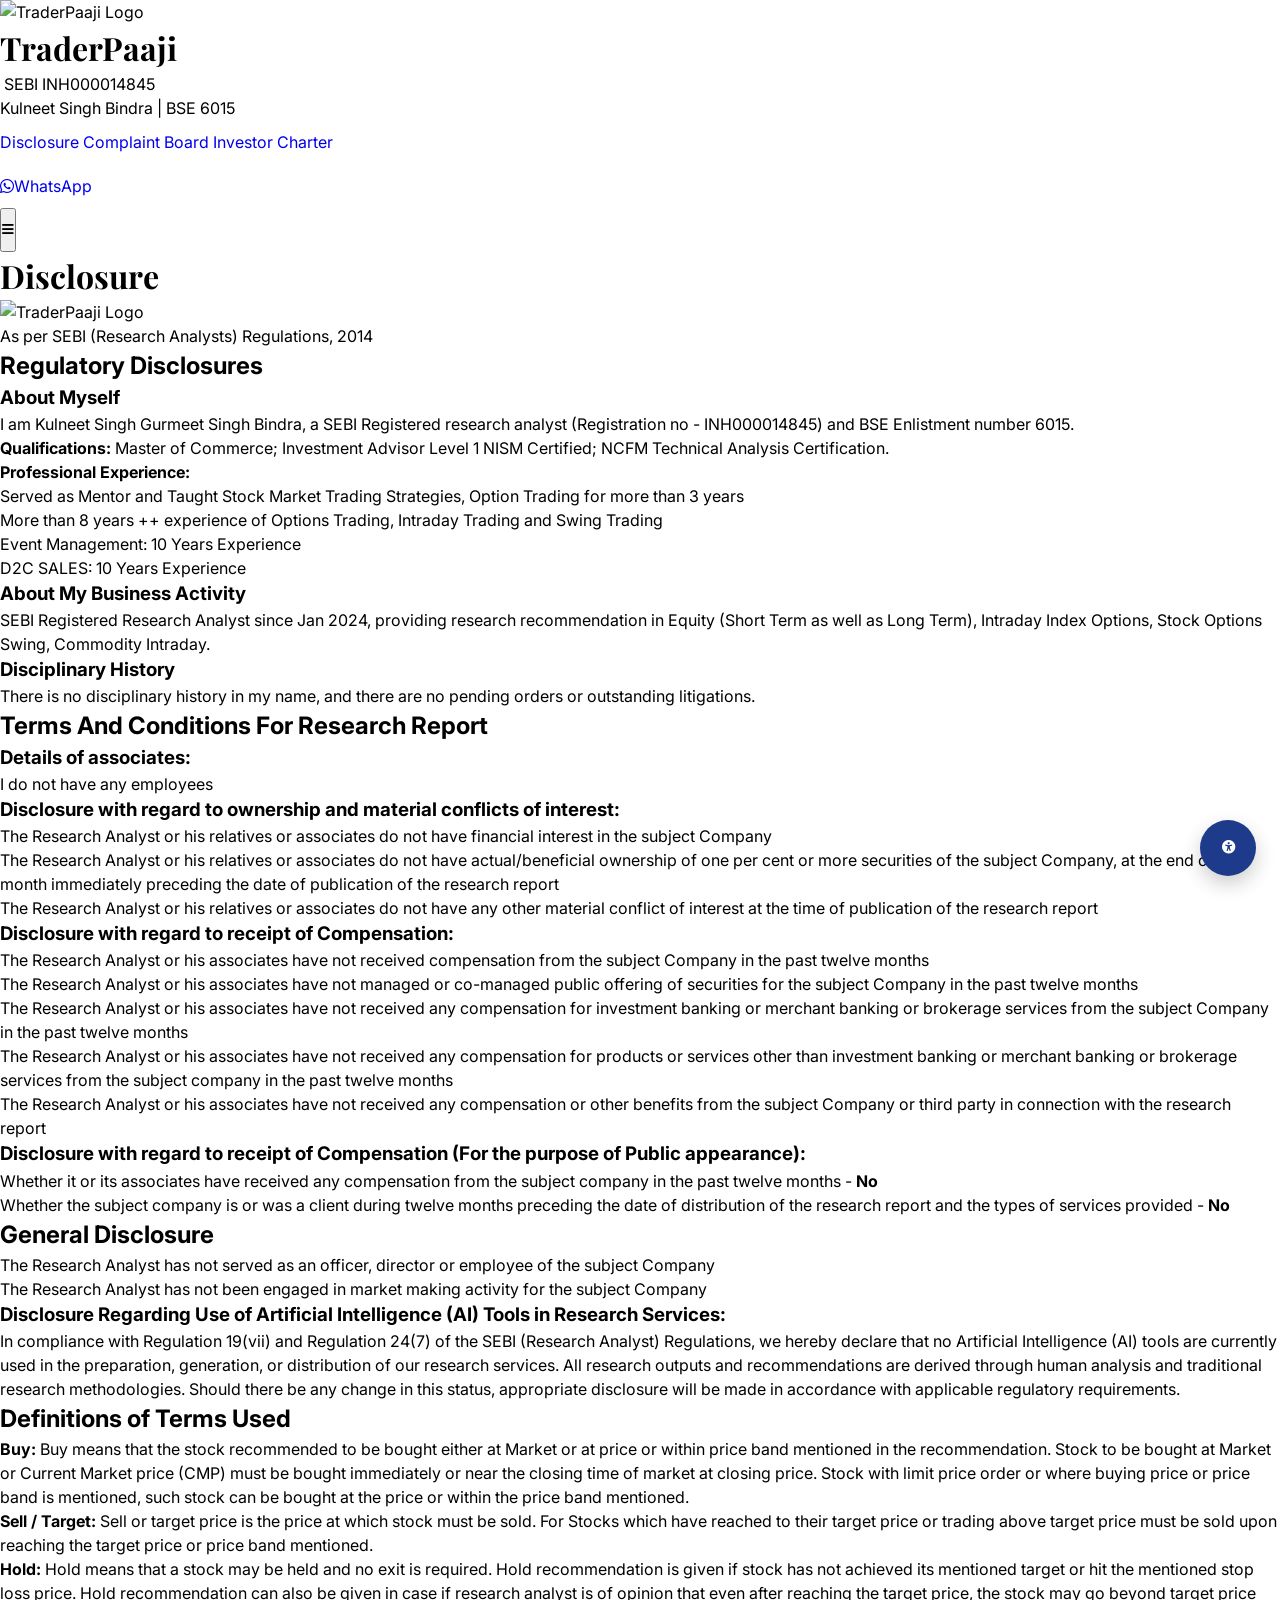
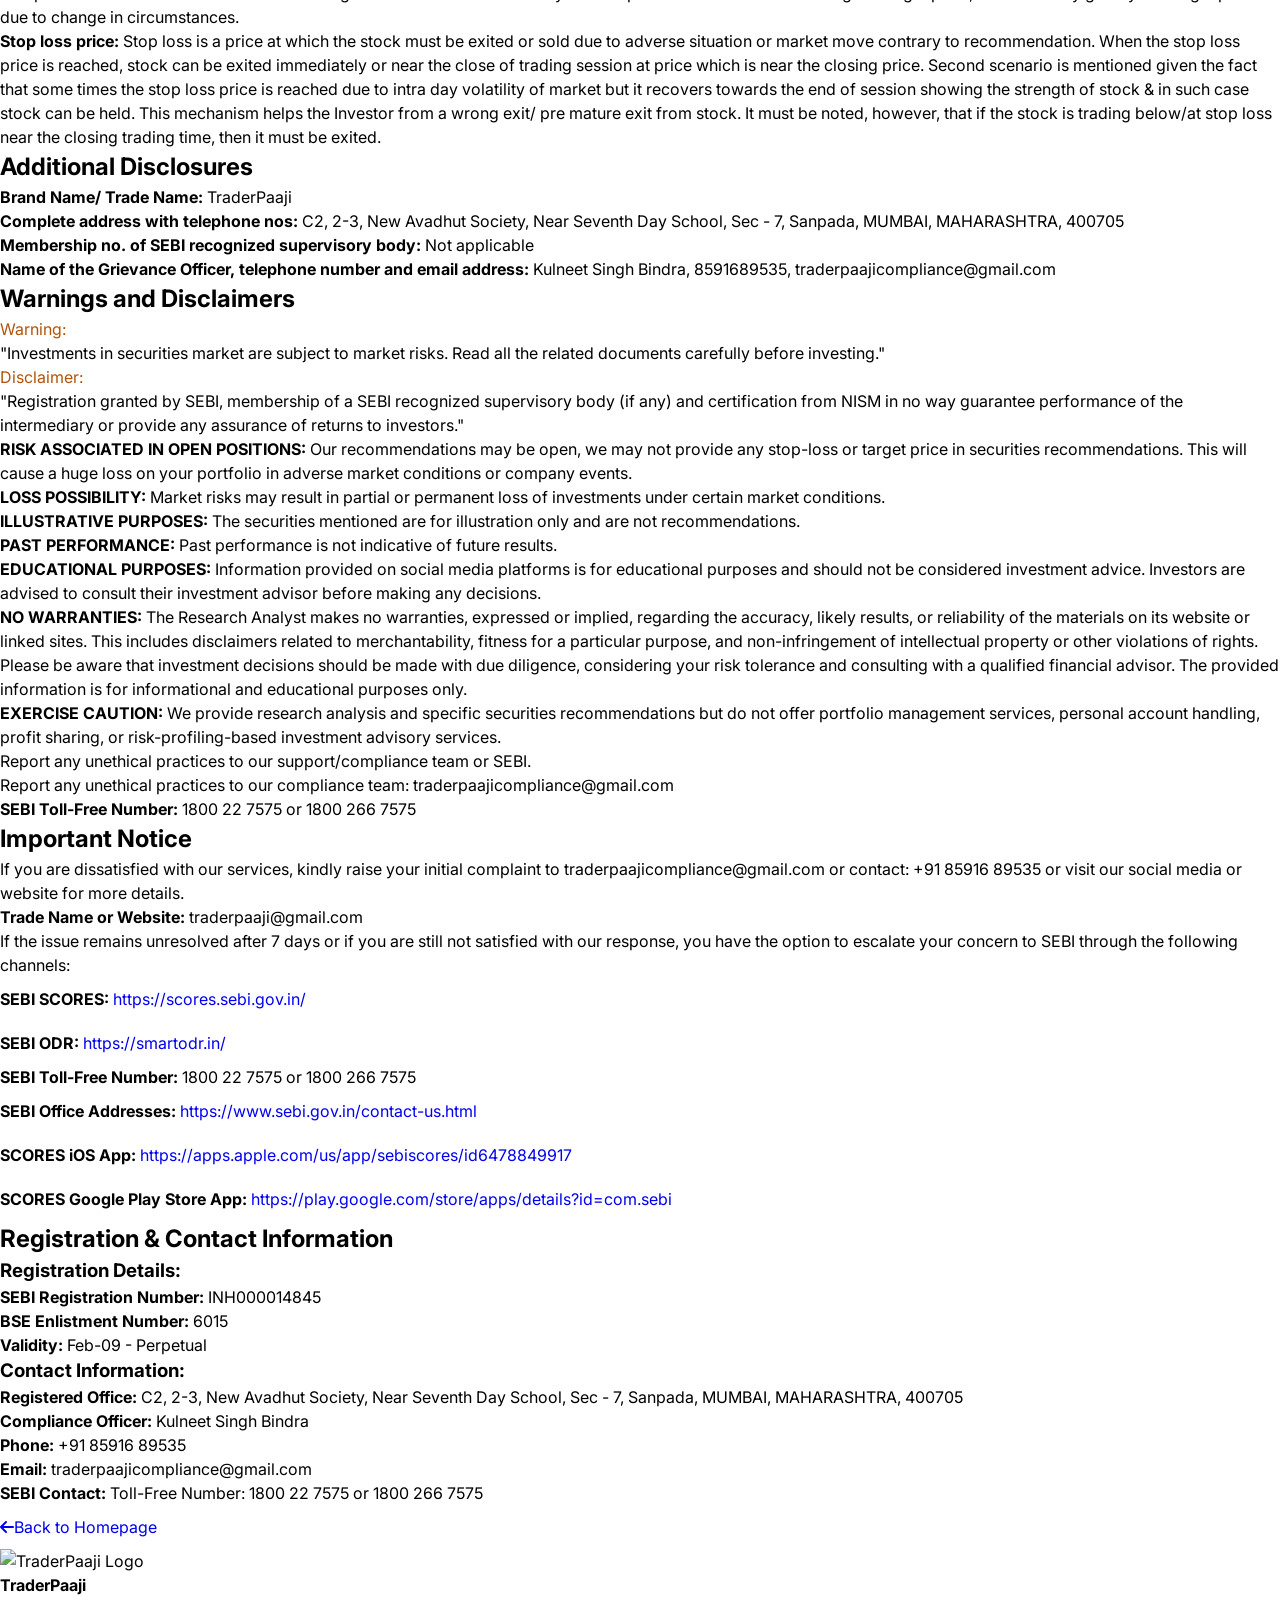
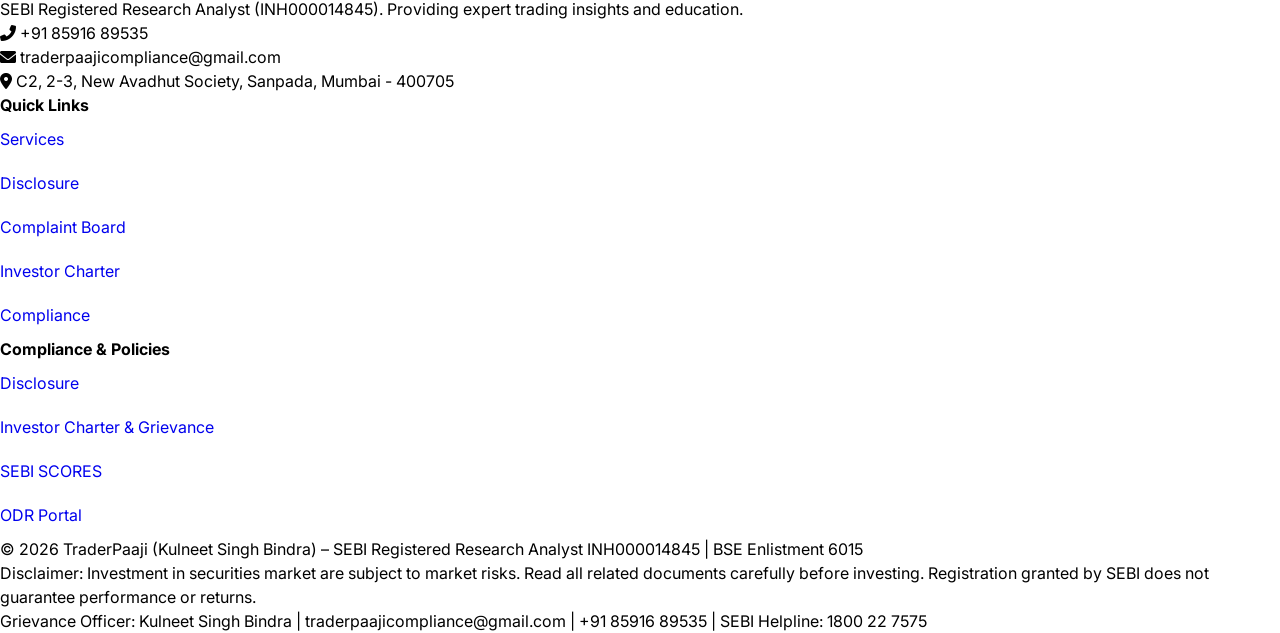
==== disclosure.html @ 356fcc1d "TraderPaaji Final" ====
<!DOCTYPE html>
<html lang="en">
<head>
    <meta charset="UTF-8">
    <meta name="viewport" content="width=device-width, initial-scale=1.0, user-scalable=yes">
    <title>Disclosure | TraderPaaji - SEBI Registered Research Analyst (INH000014845)</title>
    <meta name="description" content="SEBI Regulatory Disclosure for TraderPaaji - Kulneet Singh Bindra, SEBI Registered Research Analyst INH000014845">
    <link href="https://fonts.googleapis.com/css2?family=Inter:opsz,wght@14..32,300;400;500;600;700&family=Playfair+Display:wght@700;800&display=swap" rel="stylesheet">
    <script src="https://cdn.tailwindcss.com"></script>
    <link rel="stylesheet" href="https://cdnjs.cloudflare.com/ajax/libs/font-awesome/6.0.0-beta3/css/all.min.css">
    <link rel="stylesheet" href="css/styles.css">
    <link rel="stylesheet" href="css/compliance.css">
</head>
<body class="bg-white text-gray-800 font-sans">
    <a href="#main-content" class="skip-to-content">Skip to content</a>

    <!-- Accessibility Widget Button -->
    <button id="accessibilityWidgetBtn" class="accessibility-widget-btn" aria-label="Open accessibility options" aria-expanded="false">
        <i class="fas fa-universal-access text-2xl" aria-hidden="true"></i>
    </button>

    <!-- Accessibility Panel -->
    <div id="accessPanel" class="access-panel" role="dialog" aria-labelledby="access-panel-title" aria-hidden="true">
        <h3 id="access-panel-title" class="text-xl font-bold mb-3">Accessibility Options</h3>
        <div class="access-controls-grid">
            <div class="access-item"><i class="fas fa-adjust" aria-hidden="true"></i><span>Contrast</span><button id="contrastCycle" class="cycle-btn" data-category="contrast">Normal</button></div>
            <div class="access-item"><i class="fas fa-tint" aria-hidden="true"></i><span>Grayscale</span><button id="grayscaleCycle" class="cycle-btn" data-category="grayscale">Off</button></div>
            <div class="access-item"><i class="fas fa-text-height" aria-hidden="true"></i><span>Text Size</span><button id="textSizeCycle" class="cycle-btn" data-category="text-size">Normal</button></div>
            <div class="access-item"><i class="fas fa-paragraph" aria-hidden="true"></i><span>Line Height</span><button id="lineHeightCycle" class="cycle-btn" data-category="line-height">Normal</button></div>
            <div class="access-item"><i class="fas fa-align-left" aria-hidden="true"></i><span>Text Align</span><button id="alignCycle" class="cycle-btn" data-category="text-align">Left</button></div>
            <div class="access-item"><i class="fas fa-font" aria-hidden="true"></i><span>Readable Font</span><button id="fontCycle" class="cycle-btn" data-category="font-family">Default</button></div>
            <div class="access-item"><i class="fas fa-link" aria-hidden="true"></i><span>Underline Links</span><button id="underlineCycle" class="cycle-btn" data-category="underline-links">None</button></div>
            <div class="access-item"><i class="fas fa-film" aria-hidden="true"></i><span>Reduce Motion</span><button id="motionCycle" class="cycle-btn" data-category="reduce-motion">Animate</button></div>
        </div>
        <button id="resetAccessibility" class="reset-btn mt-4">Reset All Settings</button>
    </div>

    <div id="app">
        <header id="main-header"></header>
        <main id="main-content">
            <div id="disclosure-content"></div>
        </main>
        <footer id="main-footer"></footer>
    </div>

    <script src="js/accessibility.js"></script>
    <script src="js/header.js"></script>
    <script src="js/footer.js"></script>
    <script>
        (function() {
            document.getElementById('disclosure-content').innerHTML = `
                <div class="bg-slate-50 py-16 px-5" role="region" aria-label="Disclosure">
                    <div class="max-w-6xl mx-auto">
                        <h1 class="text-3xl md:text-4xl font-bold text-center text-blue-900 heading-font mb-8">Disclosure</h1>

                        <div class="bg-white rounded-2xl shadow-md p-6 md:p-8 space-y-4 text-sm overflow-x-auto">
                            <p class="text-center mb-4">
                                <img src="https://res.cloudinary.com/dkv9ghftb/image/upload/v1777579236/logo-B5RMp3Hm_zzg5te.png" alt="TraderPaaji Logo" class="mx-auto h-20 object-contain" loading="lazy">
                            </p>
                            <p class="text-center text-gray-600 text-xs mb-4">As per SEBI (Research Analysts) Regulations, 2014</p>

                            <h2 class="font-bold text-base">Regulatory Disclosures</h2>
                            <h3 class="font-semibold text-sm mt-3">About Myself</h3>
                            <p>I am Kulneet Singh Gurmeet Singh Bindra, a SEBI Registered research analyst (Registration no - INH000014845) and BSE Enlistment number 6015.</p>
                            <p><strong>Qualifications:</strong> Master of Commerce; Investment Advisor Level 1 NISM Certified; NCFM Technical Analysis Certification.</p>
                            <p><strong>Professional Experience:</strong></p>
                            <ul class="list-disc pl-5 space-y-1">
                                <li>Served as Mentor and Taught Stock Market Trading Strategies, Option Trading for more than 3 years</li>
                                <li>More than 8 years ++ experience of Options Trading, Intraday Trading and Swing Trading</li>
                                <li>Event Management: 10 Years Experience</li>
                                <li>D2C SALES: 10 Years Experience</li>
                            </ul>

                            <h3 class="font-semibold text-sm mt-3">About My Business Activity</h3>
                            <p>SEBI Registered Research Analyst since Jan 2024, providing research recommendation in Equity (Short Term as well as Long Term), Intraday Index Options, Stock Options Swing, Commodity Intraday.</p>

                            <h3 class="font-semibold text-sm mt-3">Disciplinary History</h3>
                            <p>There is no disciplinary history in my name, and there are no pending orders or outstanding litigations.</p>

                            <h2 class="font-bold text-base mt-4">Terms And Conditions For Research Report</h2>
                            <h3 class="font-semibold text-sm mt-3">Details of associates:</h3>
                            <p>I do not have any employees</p>

                            <h3 class="font-semibold text-sm mt-3">Disclosure with regard to ownership and material conflicts of interest:</h3>
                            <ul class="list-disc pl-5 space-y-1">
                                <li>The Research Analyst or his relatives or associates do not have financial interest in the subject Company</li>
                                <li>The Research Analyst or his relatives or associates do not have actual/beneficial ownership of one per cent or more securities of the subject Company, at the end of the month immediately preceding the date of publication of the research report</li>
                                <li>The Research Analyst or his relatives or associates do not have any other material conflict of interest at the time of publication of the research report</li>
                            </ul>

                            <h3 class="font-semibold text-sm mt-3">Disclosure with regard to receipt of Compensation:</h3>
                            <ul class="list-disc pl-5 space-y-1">
                                <li>The Research Analyst or his associates have not received compensation from the subject Company in the past twelve months</li>
                                <li>The Research Analyst or his associates have not managed or co-managed public offering of securities for the subject Company in the past twelve months</li>
                                <li>The Research Analyst or his associates have not received any compensation for investment banking or merchant banking or brokerage services from the subject Company in the past twelve months</li>
                                <li>The Research Analyst or his associates have not received any compensation for products or services other than investment banking or merchant banking or brokerage services from the subject company in the past twelve months</li>
                                <li>The Research Analyst or his associates have not received any compensation or other benefits from the subject Company or third party in connection with the research report</li>
                            </ul>

                            <h3 class="font-semibold text-sm mt-3">Disclosure with regard to receipt of Compensation (For the purpose of Public appearance):</h3>
                            <ul class="list-disc pl-5 space-y-1">
                                <li>Whether it or its associates have received any compensation from the subject company in the past twelve months - <strong>No</strong></li>
                                <li>Whether the subject company is or was a client during twelve months preceding the date of distribution of the research report and the types of services provided - <strong>No</strong></li>
                            </ul>

                            <h2 class="font-bold text-base mt-4">General Disclosure</h2>
                            <ul class="list-disc pl-5 space-y-1">
                                <li>The Research Analyst has not served as an officer, director or employee of the subject Company</li>
                                <li>The Research Analyst has not been engaged in market making activity for the subject Company</li>
                            </ul>

                            <h3 class="font-semibold text-sm mt-3">Disclosure Regarding Use of Artificial Intelligence (AI) Tools in Research Services:</h3>
                            <p>In compliance with Regulation 19(vii) and Regulation 24(7) of the SEBI (Research Analyst) Regulations, we hereby declare that no Artificial Intelligence (AI) tools are currently used in the preparation, generation, or distribution of our research services. All research outputs and recommendations are derived through human analysis and traditional research methodologies. Should there be any change in this status, appropriate disclosure will be made in accordance with applicable regulatory requirements.</p>

                            <h2 class="font-bold text-base mt-4">Definitions of Terms Used</h2>
                            <p><strong>Buy:</strong> Buy means that the stock recommended to be bought either at Market or at price or within price band mentioned in the recommendation. Stock to be bought at Market or Current Market price (CMP) must be bought immediately or near the closing time of market at closing price. Stock with limit price order or where buying price or price band is mentioned, such stock can be bought at the price or within the price band mentioned.</p>
                            <p><strong>Sell / Target:</strong> Sell or target price is the price at which stock must be sold. For Stocks which have reached to their target price or trading above target price must be sold upon reaching the target price or price band mentioned.</p>
                            <p><strong>Hold:</strong> Hold means that a stock may be held and no exit is required. Hold recommendation is given if stock has not achieved its mentioned target or hit the mentioned stop loss price. Hold recommendation can also be given in case if research analyst is of opinion that even after reaching the target price, the stock may go beyond target price due to change in circumstances.</p>
                            <p><strong>Stop loss price:</strong> Stop loss is a price at which the stock must be exited or sold due to adverse situation or market move contrary to recommendation. When the stop loss price is reached, stock can be exited immediately or near the close of trading session at price which is near the closing price. Second scenario is mentioned given the fact that some times the stop loss price is reached due to intra day volatility of market but it recovers towards the end of session showing the strength of stock & in such case stock can be held. This mechanism helps the Investor from a wrong exit/ pre mature exit from stock. It must be noted, however, that if the stock is trading below/at stop loss near the closing trading time, then it must be exited.</p>

                            <h2 class="font-bold text-base mt-4">Additional Disclosures</h2>
                            <p><strong>Brand Name/ Trade Name:</strong> TraderPaaji</p>
                            <p><strong>Complete address with telephone nos:</strong> C2, 2-3, New Avadhut Society, Near Seventh Day School, Sec - 7, Sanpada, MUMBAI, MAHARASHTRA, 400705</p>
                            <p><strong>Membership no. of SEBI recognized supervisory body:</strong> Not applicable</p>
                            <p><strong>Name of the Grievance Officer, telephone number and email address:</strong> Kulneet Singh Bindra, 8591689535, traderpaajicompliance@gmail.com</p>

                            <h2 class="font-bold text-base mt-4">Warnings and Disclaimers</h2>
                            <p class="font-bold text-amber-700">Warning:</p>
                            <p>"Investments in securities market are subject to market risks. Read all the related documents carefully before investing."</p>
                            <p class="font-bold text-amber-700 mt-3">Disclaimer:</p>
                            <p>"Registration granted by SEBI, membership of a SEBI recognized supervisory body (if any) and certification from NISM in no way guarantee performance of the intermediary or provide any assurance of returns to investors."</p>
                            <p class="mt-3"><strong>RISK ASSOCIATED IN OPEN POSITIONS:</strong> Our recommendations may be open, we may not provide any stop-loss or target price in securities recommendations. This will cause a huge loss on your portfolio in adverse market conditions or company events.</p>
                            <p><strong>LOSS POSSIBILITY:</strong> Market risks may result in partial or permanent loss of investments under certain market conditions.</p>
                            <p><strong>ILLUSTRATIVE PURPOSES:</strong> The securities mentioned are for illustration only and are not recommendations.</p>
                            <p><strong>PAST PERFORMANCE:</strong> Past performance is not indicative of future results.</p>
                            <p><strong>EDUCATIONAL PURPOSES:</strong> Information provided on social media platforms is for educational purposes and should not be considered investment advice. Investors are advised to consult their investment advisor before making any decisions.</p>
                            <p><strong>NO WARRANTIES:</strong> The Research Analyst makes no warranties, expressed or implied, regarding the accuracy, likely results, or reliability of the materials on its website or linked sites. This includes disclaimers related to merchantability, fitness for a particular purpose, and non-infringement of intellectual property or other violations of rights. Please be aware that investment decisions should be made with due diligence, considering your risk tolerance and consulting with a qualified financial advisor. The provided information is for informational and educational purposes only.</p>
                            <p><strong>EXERCISE CAUTION:</strong> We provide research analysis and specific securities recommendations but do not offer portfolio management services, personal account handling, profit sharing, or risk-profiling-based investment advisory services.</p>
                            <p class="mt-3">Report any unethical practices to our support/compliance team or SEBI.</p>
                            <p>Report any unethical practices to our compliance team: traderpaajicompliance@gmail.com</p>
                            <p><strong>SEBI Toll-Free Number:</strong> 1800 22 7575 or 1800 266 7575</p>

                            <h2 class="font-bold text-base mt-4">Important Notice</h2>
                            <p>If you are dissatisfied with our services, kindly raise your initial complaint to traderpaajicompliance@gmail.com or contact: +91 85916 89535 or visit our social media or website for more details.</p>
                            <p><strong>Trade Name or Website:</strong> traderpaaji@gmail.com</p>
                            <p>If the issue remains unresolved after 7 days or if you are still not satisfied with our response, you have the option to escalate your concern to SEBI through the following channels:</p>
                            <ul class="list-disc pl-5 space-y-1">
                                <li><strong>SEBI SCORES:</strong> <a href="https://scores.sebi.gov.in/" target="_blank" rel="noopener noreferrer" class="text-blue-600 hover:underline">https://scores.sebi.gov.in/</a></li>
                                <li><strong>SEBI ODR:</strong> <a href="https://smartodr.in/" target="_blank" rel="noopener noreferrer" class="text-blue-600 hover:underline">https://smartodr.in/</a></li>
                                <li><strong>SEBI Toll-Free Number:</strong> 1800 22 7575 or 1800 266 7575</li>
                                <li><strong>SEBI Office Addresses:</strong> <a href="https://www.sebi.gov.in/contact-us.html" target="_blank" rel="noopener noreferrer" class="text-blue-600 hover:underline">https://www.sebi.gov.in/contact-us.html</a></li>
                                <li><strong>SCORES iOS App:</strong> <a href="https://apps.apple.com/us/app/sebiscores/id6478849917" target="_blank" rel="noopener noreferrer" class="text-blue-600 hover:underline">https://apps.apple.com/us/app/sebiscores/id6478849917</a></li>
                                <li><strong>SCORES Google Play Store App:</strong> <a href="https://play.google.com/store/apps/details?id=com.sebi" target="_blank" rel="noopener noreferrer" class="text-blue-600 hover:underline">https://play.google.com/store/apps/details?id=com.sebi</a></li>
                            </ul>

                            <h2 class="font-bold text-base mt-4">Registration & Contact Information</h2>
                            <h3 class="font-semibold text-sm">Registration Details:</h3>
                            <ul class="list-disc pl-5 space-y-1">
                                <li><strong>SEBI Registration Number:</strong> INH000014845</li>
                                <li><strong>BSE Enlistment Number:</strong> 6015</li>
                                <li><strong>Validity:</strong> Feb-09 - Perpetual</li>
                            </ul>
                            <h3 class="font-semibold text-sm mt-3">Contact Information:</h3>
                            <ul class="list-disc pl-5 space-y-1">
                                <li><strong>Registered Office:</strong> C2, 2-3, New Avadhut Society, Near Seventh Day School, Sec - 7, Sanpada, MUMBAI, MAHARASHTRA, 400705</li>
                                <li><strong>Compliance Officer:</strong> Kulneet Singh Bindra</li>
                                <li><strong>Phone:</strong> +91 85916 89535</li>
                                <li><strong>Email:</strong> traderpaajicompliance@gmail.com</li>
                                <li><strong>SEBI Contact:</strong> Toll-Free Number: 1800 22 7575 or 1800 266 7575</li>
                            </ul>
                        </div>

                        <div class="text-center mt-8">
                            <a href="/" class="bg-blue-700 text-white px-8 py-3 rounded-xl font-semibold hover:bg-blue-800 transition inline-flex items-center gap-2" aria-label="Back to homepage">
                                <i class="fas fa-arrow-left" aria-hidden="true"></i> Back to Homepage
                            </a>
                        </div>
                    </div>
                </div>
            `;
        })();
    </script>
    <script src="js/app.js"></script>
</body>
</html>
---- css/styles.css ----
* {
    margin: 0;
    padding: 0;
    box-sizing: border-box;
}
body {
    font-family: 'Inter', system-ui, sans-serif;
    line-height: 1.5;
    transition: all 0.2s ease;
    overflow-x: hidden; /* Prevent horizontal scroll */
}
.heading-font {
    font-family: 'Playfair Display', serif;
}

/* ===== Skip Link ===== */
.skip-to-content {
    position: fixed;
    top: -100%;
    left: 10px;
    background: #1e3a8a;
    color: white;
    padding: 8px 16px;
    border-radius: 8px;
    z-index: 9999;
    text-decoration: none;
    font-weight: 500;
    transition: top 0.2s;
}
.skip-to-content:focus {
    top: 15px;
    outline: 3px solid #1e3a8a !important;
}

/* ===== Focus Visible ===== */
*:focus-visible {
    outline: 3px solid #1e3a8a !important;
    outline-offset: 4px !important;
    border-radius: 4px;
}
.bg-blue-800:focus-visible,
.bg-green-500:focus-visible,
.accessibility-widget-btn:focus-visible {
    outline: 3px solid #ffffff !important;
    outline-offset: 2px !important;
}
section, [id] {
    scroll-margin-top: 80px;
}

/* ===== Touch Targets (min 44px) ===== */
button, a, [role="button"] {
    min-height: 44px;
}
button:not(.cycle-btn):not(.accessibility-widget-btn),
a:not(.skip-to-content) {
    display: inline-flex;
    align-items: center;
    justify-content: center;
}

/* ===== Accessibility Widget ===== */
.accessibility-widget-btn {
    position: fixed;
    bottom: 24px;
    right: 24px;
    background: #1e3a8a;
    color: white;
    width: 56px;
    height: 56px;
    border-radius: 50%;
    display: flex;
    align-items: center;
    justify-content: center;
    box-shadow: 0 8px 20px rgba(0,0,0,0.2);
    cursor: pointer;
    z-index: 1000;
    border: none;
}
.access-panel {
    position: fixed;
    bottom: 90px;
    right: 20px;
    width: 340px;
    max-width: calc(100vw - 40px);
    background: #ffffff;
    border-radius: 24px;
    box-shadow: 0 20px 35px -10px rgba(0,0,0,0.3);
    z-index: 1001;
    padding: 20px;
    border: 1px solid #e2e8f0;
    transition: opacity 0.2s, transform 0.2s;
    opacity: 0;
    transform: scale(0.9);
    pointer-events: none;
}
.access-panel.open {
    opacity: 1;
    transform: scale(1);
    pointer-events: auto;
}
.access-controls-grid {
    display: flex;
    flex-direction: column;
    gap: 0.75rem;
}
.access-item {
    display: flex;
    align-items: center;
    justify-content: space-between;
    gap: 0.5rem;
    font-size: 0.9rem;
}
.access-item i {
    width: 1.5rem;
    color: #1e3a8a;
}
.access-item span {
    flex: 1;
    font-weight: 500;
}
.cycle-btn {
    background: #f1f5f9;
    border: 1px solid #cbd5e1;
    border-radius: 40px;
    padding: 8px 16px;
    font-size: 0.75rem;
    cursor: pointer;
    min-width: 100px;
    min-height: 36px;
    text-align: center;
    transition: all 0.2s;
}
.cycle-btn:hover {
    background: #e2e8f0;
}
.reset-btn {
    background: #1e3a8a;
    color: white;
    width: 100%;
    padding: 12px;
    border-radius: 40px;
    border: none;
    font-weight: 600;
    cursor: pointer;
    min-height: 44px;
}

/* ===== Contrast Modes ===== */
body.contrast-high {
    background: #000 !important;
    color: #ffff00 !important;
}
.contrast-high a, .contrast-high button, .contrast-high p, .contrast-high div,
.contrast-high h1, .contrast-high h2, .contrast-high h3, .contrast-high span,
.contrast-high .text-gray-800, .contrast-high .text-gray-600 {
    color: #ffff00 !important;
    background-color: #000 !important;
    border-color: #ffff00 !important;
}
body.contrast-inverted {
    background: #fff !important;
    color: #000 !important;
}
.contrast-high *:focus-visible { outline-color: #ffff00 !important; }
.contrast-inverted *:focus-visible { outline-color: #000 !important; }
.contrast-inverted a, .contrast-inverted button, .contrast-inverted p,
.contrast-inverted div, .contrast-inverted h1, .contrast-inverted h2 {
    background: #fff !important;
    color: #000 !important;
    border-color: #000 !important;
}

/* ===== Grayscale ===== */
body.grayscale-on { filter: grayscale(100%); }

/* ===== Text Sizes ===== */
body.text-size-bigger { font-size: 1.2rem; }
.text-size-bigger p, .text-size-bigger li, .text-size-bigger .text-base { font-size: 1.2rem; }
.text-size-bigger h1 { font-size: 3.5rem; }
.text-size-bigger h2 { font-size: 2.2rem; }
body.text-size-largest { font-size: 1.5rem; }
.text-size-largest p, .text-size-largest li, .text-size-largest .text-base { font-size: 1.5rem; }
.text-size-largest h1 { font-size: 4rem; }
.text-size-largest h2 { font-size: 2.8rem; }

/* ===== Line Heights ===== */
body.line-height-increased { line-height: 1.6; }
body.line-height-extra { line-height: 2.0; }

/* ===== Text Align ===== */
body.text-align-center *:not(button):not(.cycle-btn) { text-align: center !important; }
body.text-align-justify *:not(button):not(.cycle-btn) { text-align: justify !important; }

/* ===== Font Families ===== */
body.font-sans-readable { font-family: 'Open Sans', 'Comic Sans MS', 'Arial', sans-serif; }
body.font-serif-readable { font-family: 'Georgia', 'Times New Roman', serif; }

/* ===== Underline Links ===== */
body.underline-links-none a { text-decoration: none !important; }
body.underline-links-underline a { text-decoration: underline !important; }
body.underline-links-dotted a { text-decoration: underline dotted !important; }

/* ===== Reduce Motion ===== */
body.reduce-motion-on,
body.reduce-motion-on * {
    animation: none !important;
    transition: none !important;
    scroll-behavior: auto !important;
    animation-duration: 0s !important;
    transition-duration: 0s !important;
}
body.reduce-motion-on::before,
body.reduce-motion-on::after,
body.reduce-motion-on *::before,
body.reduce-motion-on *::after {
    animation: none !important;
    transition: none !important;
}

/* ===== Hero Styles ===== */
.hero-bg-custom {
    background: linear-gradient(135deg, #0f172a 0%, #1e3a8a 50%, #2563eb 100%);
}
.profile-img {
    transition: all 0.5s cubic-bezier(0.2, 0.9, 0.4, 1.1);
    box-shadow: 0 25px 40px -12px rgba(59,130,246,0.4);
    animation: subtleFloat 6s ease-in-out infinite;
    max-width: 100%;
    height: auto;
}
.profile-img:hover { transform: scale(1.05) rotate(2deg); }
@keyframes subtleFloat {
    0%, 100% { transform: translateY(0px); }
    50% { transform: translateY(-12px); }
}
.slide-in-right {
    opacity: 0;
    transform: translateX(50px);
    animation: slideR 0.9s forwards;
}
@keyframes slideR { to { opacity: 1; transform: translateX(0); } }
.whatsapp-float-btn {
    background: linear-gradient(135deg, #10b981, #34d399);
    transition: all 0.25s ease;
}
@media (prefers-reduced-motion: reduce) {
    .profile-img, .slide-in-right { animation: none; opacity: 1; transform: none; }
}

/* ===== Mobile Menu Animation ===== */
#mobileMenu {
    transition: max-height 0.3s ease, opacity 0.3s ease, padding 0.3s ease;
    max-height: 0;
    opacity: 0;
    overflow: hidden;
    padding-top: 0;
    padding-bottom: 0;
}
#mobileMenu:not(.hidden) {
    max-height: 500px;
    opacity: 1;
    padding-top: 1rem;
    padding-bottom: 1rem;
}
#mobileMenu.hidden {
    display: block !important; /* Override Tailwind's hidden to use animation */
    max-height: 0;
    opacity: 0;
    padding-top: 0;
    padding-bottom: 0;
    pointer-events: none;
}

/* ===== Responsive: Small phones (<= 380px) ===== */
@media (max-width: 380px) {
    h1 { font-size: 1.75rem !important; }
    h2 { font-size: 1.5rem !important; }
    .text-5xl { font-size: 2.5rem !important; }
    .text-6xl { font-size: 3rem !important; }
    .text-7xl { font-size: 3.5rem !important; }
    .text-4xl { font-size: 2rem !important; }
    .text-3xl { font-size: 1.5rem !important; }
    .text-2xl { font-size: 1.25rem !important; }
    .text-xl { font-size: 1.125rem !important; }
    .px-5 { padding-left: 12px !important; padding-right: 12px !important; }
    .gap-6 { gap: 12px !important; }
    .gap-4 { gap: 8px !important; }
    .py-16 { padding-top: 40px !important; padding-bottom: 40px !important; }
    .p-6 { padding: 16px !important; }
    .p-8 { padding: 20px !important; }
    .rounded-3xl { border-radius: 16px !important; }
    .rounded-2xl { border-radius: 12px !important; }
}

/* ===== Responsive: Phones (381px - 640px) ===== */
@media (min-width: 381px) and (max-width: 640px) {
    .text-7xl { font-size: 3.5rem !important; }
    .text-6xl { font-size: 3rem !important; }
    .text-5xl { font-size: 2.5rem !important; }
    .px-5 { padding-left: 16px !important; padding-right: 16px !important; }
}

/* ===== Responsive: Tablets (641px - 1024px) ===== */
@media (min-width: 641px) and (max-width: 1024px) {
    .text-7xl { font-size: 4rem !important; }
    .text-6xl { font-size: 3.5rem !important; }
}

/* ===== Responsive: Mobile general (<= 640px) ===== */
@media (max-width: 640px) {
    .access-panel { width: 300px; right: 16px; bottom: 80px; }
    .accessibility-widget-btn { width: 48px; height: 48px; bottom: 16px; right: 16px; }

    /* Stats in hero - stack better */
    .hero-bg-custom .flex.gap-8 { gap: 16px !important; }
    .hero-bg-custom .text-4xl { font-size: 1.75rem !important; }

    /* Services grid - ensure 1 col */
    .grid.md\:grid-cols-2.lg\:grid-cols-4 { grid-template-columns: 1fr !important; }

    /* Quick bio stats - 3 cols but smaller */
    .grid.grid-cols-3 { gap: 12px !important; }
    .grid.grid-cols-3 .text-4xl { font-size: 1.75rem !important; }
    .grid.grid-cols-3 .text-xs { font-size: 10px !important; }

    /* Profile image sizing */
    .profile-img { max-width: 100%; height: auto; }

    /* Buttons full width on mobile */
    a[href="#services-section"],
    a[href="#compliance-wrapper"] {
        display: block;
        text-align: center;
        width: 100%;
    }

    /* WhatsApp button */
    a[href^="https://wa.me"] {
        justify-content: center;
        width: 100%;
    }
}

/* ===== Responsive: Tablet portrait (641px - 768px) ===== */
@media (min-width: 641px) and (max-width: 768px) {
    .grid.md\:grid-cols-2.lg\:grid-cols-4 {
        grid-template-columns: repeat(2, 1fr) !important;
    }
}

/* ===== Prevent image overflow ===== */
img {
    max-width: 100%;
    height: auto;
}

/* ===== Better tap highlights on mobile ===== */
@media (hover: none) {
    a:active, button:active {
        opacity: 0.7;
    }
}

/* ===== Print styles ===== */
@media print {
    .accessibility-widget-btn,
    .access-panel,
    #mobileMenuBtn,
    #mobileMenu {
        display: none !important;
    }
}

/* ===== Compliance Nav - Horizontal scroll on mobile ===== */
.compliance-nav {
    -webkit-overflow-scrolling: touch;
    scrollbar-width: none; /* Firefox */
}
.compliance-nav::-webkit-scrollbar {
    display: none; /* Chrome, Safari, Edge */
}
@media (max-width: 768px) {
    .compliance-nav {
        flex-wrap: nowrap !important;
        overflow-x: auto;
        padding-bottom: 8px;
        gap: 8px !important;
        -webkit-overflow-scrolling: touch;
    }
    .compliance-nav-link {
        white-space: nowrap;
        flex-shrink: 0;
        font-size: 12px !important;
        padding: 6px 12px !important;
    }
}

/* ===== Footer mobile improvements ===== */
@media (max-width: 640px) {
    footer .grid.grid-cols-1 {
        gap: 24px !important;
    }
    footer h4 {
        font-size: 14px !important;
    }
    footer p, footer li, footer a {
        font-size: 12px !important;
    }
}

/* ===== Custom Hero Animations ===== */
@keyframes float1 {
    0%, 100% { transform: translateY(0px) rotate(0deg); }
    50% { transform: translateY(-10px) rotate(2deg); }
}
@keyframes float2 {
    0%, 100% { transform: translateY(0px) rotate(0deg); }
    50% { transform: translateY(-8px) rotate(-2deg); }
}
.animate-float-1 { animation: float1 5s ease-in-out infinite; }
.animate-float-2 { animation: float2 6s ease-in-out infinite; }

/* Gradient text fallback for gradient text effect */
.bg-gradient-to-r.from-blue-200.via-cyan-200.to-emerald-200 {
    background: linear-gradient(to right, #bfdbfe, #a5f3fc, #a7f3d0);
    -webkit-background-clip: text;
    -webkit-text-fill-color: transparent;
    background-clip: text;
}

/* Ensure min-height works for hero */
.min-h-\[85vh\] { min-height: 85vh; }
.min-h-\[80vh\] { min-height: 80vh; }

/* ===== Amber color fallbacks (in case Tailwind CDN doesn't have them) ===== */
.bg-amber-50 { background-color: #fffbeb; }
.border-amber-200 { border-color: #fde68a; }
.text-amber-700 { color: #b45309; }
.bg-amber-50 { background-color: #fffbeb; }

/* ===== Hover translate effect ===== */
.hover\:-translate-y-1:hover { transform: translateY(-0.25rem); }
.hover\:-translate-y-0\.5:hover { transform: translateY(-0.125rem); }
.active\:scale-98:active { transform: scale(0.98); }
.active\:scale-95:active { transform: scale(0.95); }

/* ===== Transition for transform ===== */
.transition-transform { transition: transform 0.2s ease; }
.transition-all { transition: all 0.2s ease; }

/* ===== Section badges ===== */
.inline-flex.items-center.gap-2.bg-blue-50 {
    display: inline-flex;
    align-items: center;
    gap: 0.5rem;
    background-color: #eff6ff;
    padding: 0.375rem 1rem;
    border-radius: 9999px;
    font-size: 0.875rem;
    color: #1d4ed6;
    font-weight: 500;
    margin-bottom: 1rem;
}

/* ===== Details/Summary (Compliance) ===== */
details {
    border-radius: 12px;
    overflow: hidden;
    margin-bottom: 16px;
}
.faq-summary {
    cursor: pointer;
    list-style: none;
    user-select: none;
    min-height: 44px;
    display: flex;
    align-items: center;
    gap: 8px;
}
.faq-summary::-webkit-details-marker { display: none; }
.faq-summary::before {
    content: '+';
    display: inline-flex;
    align-items: center;
    justify-content: center;
    width: 24px;
    height: 24px;
    border-radius: 50%;
    background: rgba(255,255,255,0.2);
    flex-shrink: 0;
    font-weight: bold;
    transition: transform 0.2s;
}
details[open] .faq-summary::before {
    content: '−';
    transform: rotate(180deg);
}
.faq-summary:focus-visible {
    outline: 3px solid #ffffff !important;
    outline-offset: 2px;
    border-radius: 8px;
}
@media (max-width: 640px) {
    .faq-summary {
        font-size: 14px !important;
        padding: 16px !important;
    }
    details div[class*="p-6"] {
        padding: 16px !important;
        font-size: 12px !important;
        overflow-x: auto;
    }
    details table {
        font-size: 11px !important;
    }
}
---- css/compliance.css ----
.compliance-card { transition: all 0.2s ease; }
details > summary { list-style: none; cursor: pointer; }
details > summary::-webkit-details-marker,
details > summary::marker { display: none; }
.faq-summary { transition: background 0.2s; }
.faq-summary:hover { background: #eef2ff; }
.complaint-table { width: 100%; border-collapse: collapse; min-width: 600px; }
.complaint-table th, .complaint-table td {
    border: 1px solid #cbd5e1;
    padding: 8px;
    text-align: center;
}
.complaint-table th { background: #f8fafc; font-weight: 600; }

/* Responsive tables - wrap in horizontal scroller on mobile */
.table-responsive {
    overflow-x: auto;
    -webkit-overflow-scrolling: touch;
    margin: 1rem 0;
}
.table-responsive table {
    min-width: 600px;
}
@media (max-width: 640px) {
    .complaint-table th,
    .complaint-table td {
        padding: 6px 4px;
        font-size: 11px;
    }
}
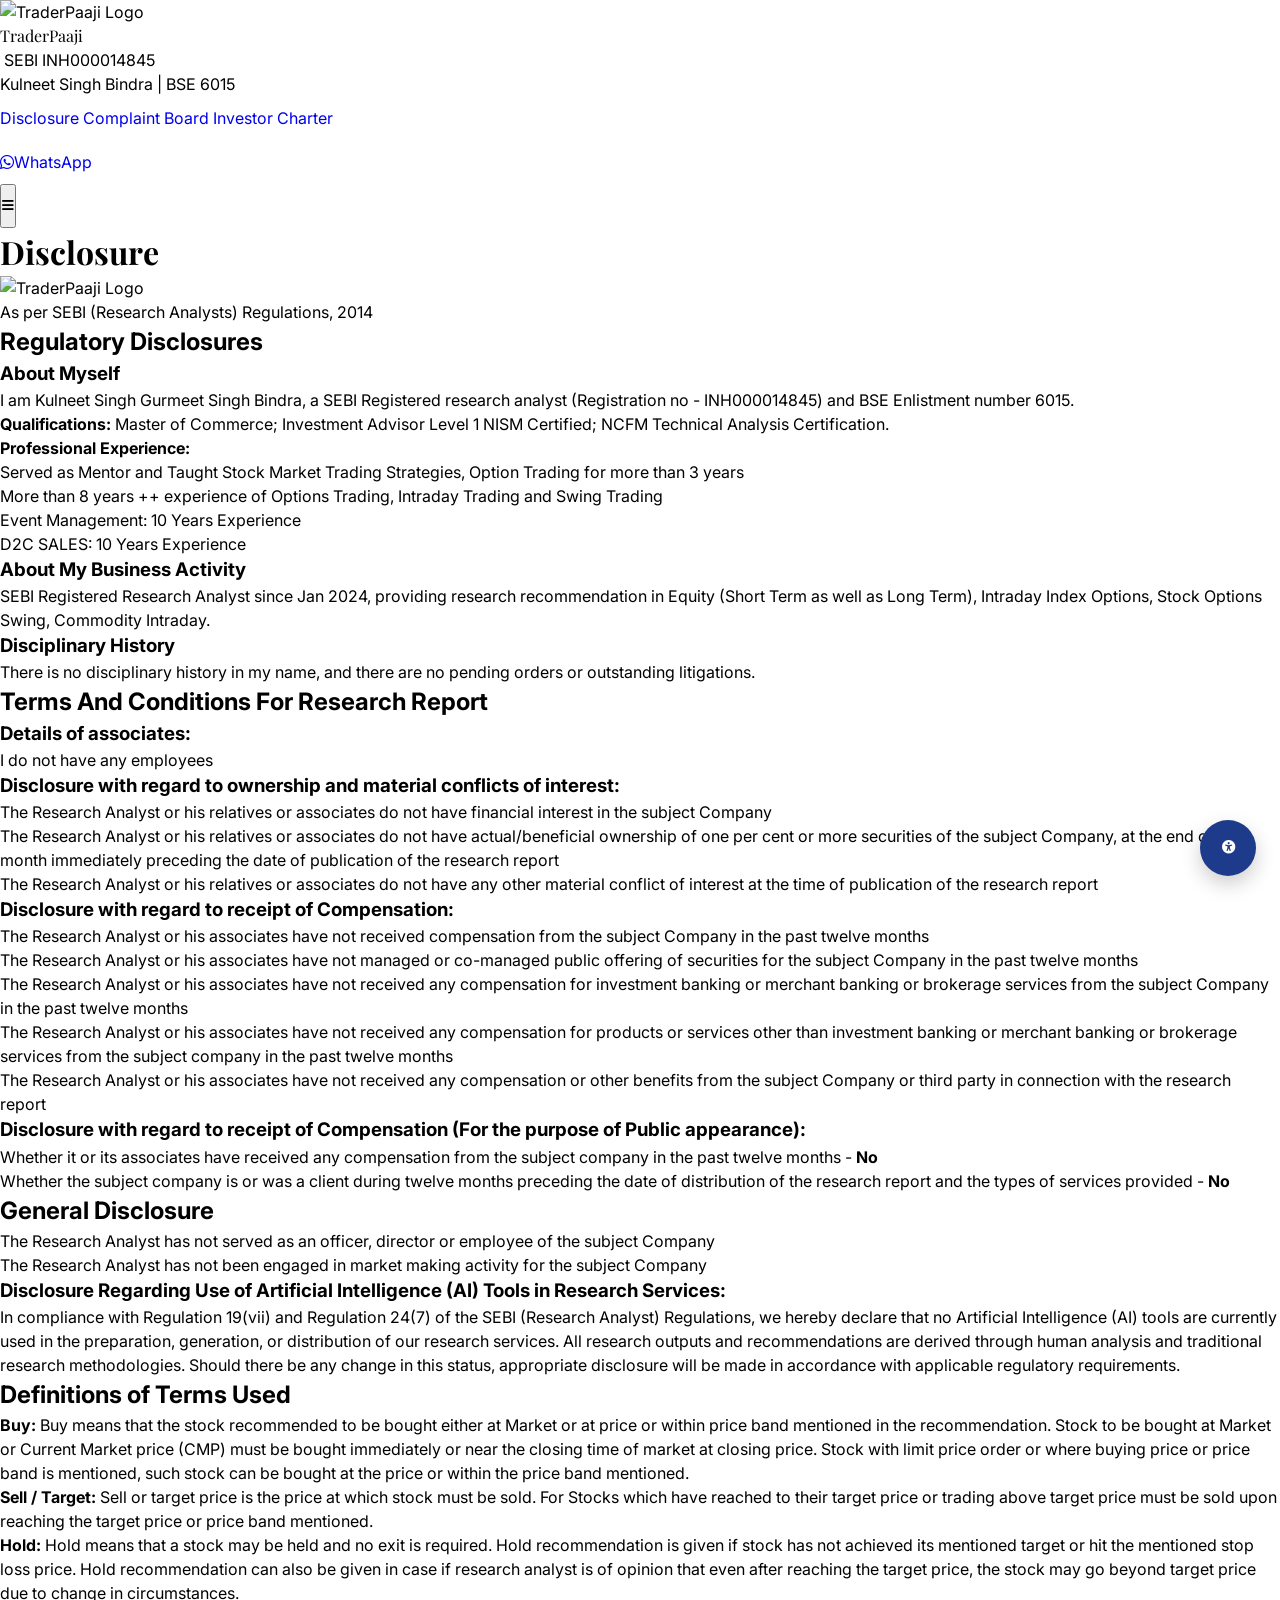
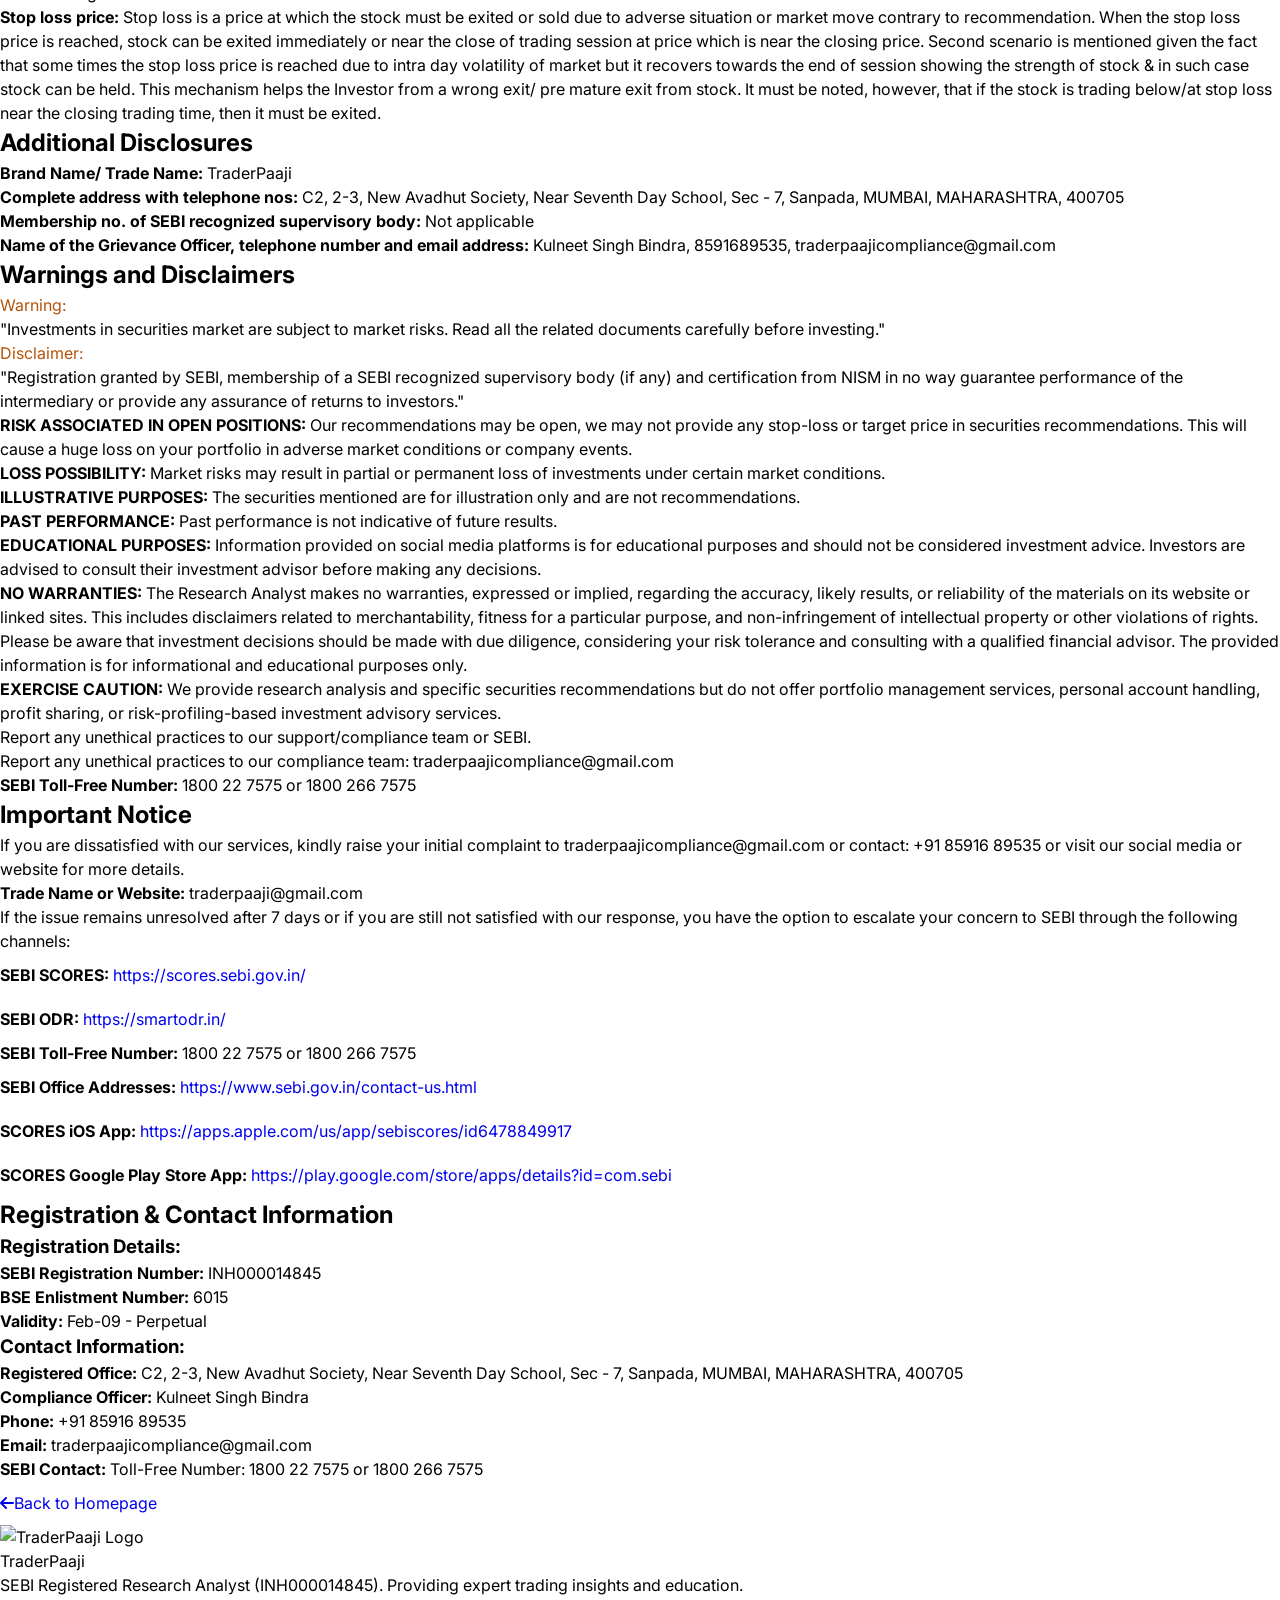
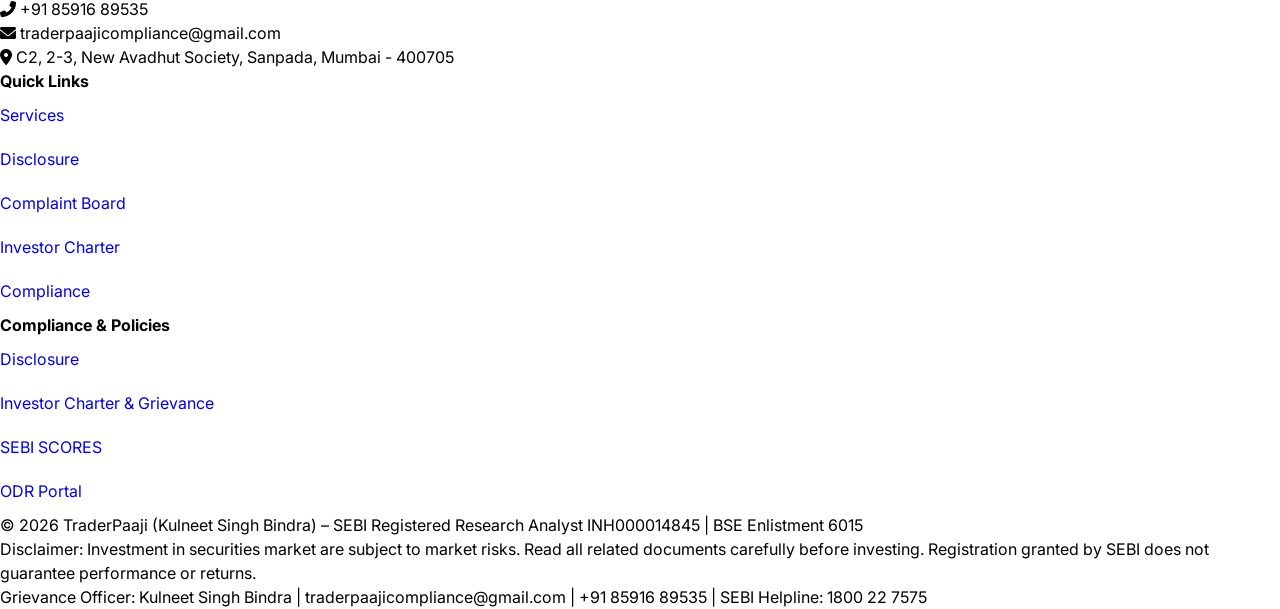
==== commit 86835e9b: "Final Fix" ====
--- a/disclosure.html
+++ b/disclosure.html
@@ -57,7 +57,7 @@
                             <p class="text-center mb-4">
                                 <img src="https://res.cloudinary.com/dkv9ghftb/image/upload/v1777579236/logo-B5RMp3Hm_zzg5te.png" alt="TraderPaaji Logo" class="mx-auto h-20 object-contain" loading="lazy">
                             </p>
-                            <p class="text-center text-gray-600 text-xs mb-4">As per SEBI (Research Analysts) Regulations, 2014</p>
+                            <p class="text-center text-gray-600 text-sm mb-4">As per SEBI (Research Analysts) Regulations, 2014</p>
 
                             <h2 class="font-bold text-base">Regulatory Disclosures</h2>
                             <h3 class="font-semibold text-sm mt-3">About Myself</h3>
